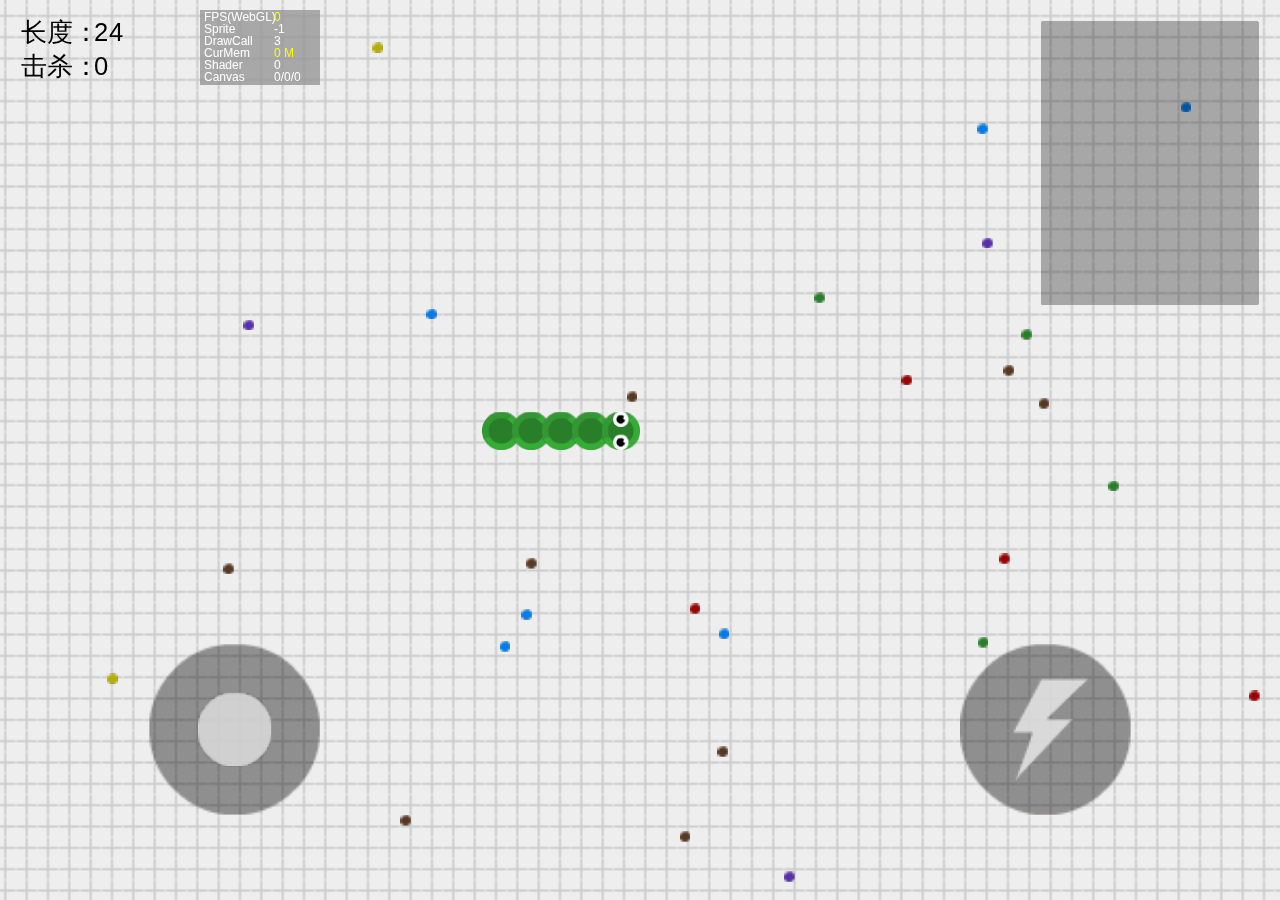
==== snake/index.html @ 2ea1035e "更新文件夹结构" ====
<!DOCTYPE html>
<html>

<head>
	<meta charset='utf-8' />
	<title>贪吃蛇小作战</title>
	<meta name='viewport' content='width=device-width,initial-scale=1.0,minimum-scale=1.0,maximum-scale=1.0,user-scalable=no'
	/>
	<meta name='apple-mobile-web-app-capable' content='yes' />
	<meta name='full-screen' content='true' />
	<meta name='screen-orientation' content='portrait' />
	<meta name='x5-fullscreen' content='true' />
	<meta name='360-fullscreen' content='true' />
	<meta name="x5-orientation" content="landscape">
	<meta http-equiv='expires' content='0' />
	<meta name='laya' screenorientation='landscape' cacheid='fffffffff' />

</head>

<body style="background-color:#555555">
	<!-- Protobuf -->
	<!--<script type="text/javascript" src="libs/bytebuffer.js"></script>
    <script type="text/javascript" src="libs/protobuf.js"></script>-->

	<!--核心包，封装了显示对象渲染，事件，时间管理，时间轴动画，缓动，消息交互,socket，本地存储，鼠标触摸，声音，加载，颜色滤镜，位图字体等-->
	<script type="text/javascript" src="libs/laya.core.js"></script>
	<!--封装了webgl渲染管线，如果使用webgl渲染，可以在初始化时调用Laya.init(1000,800,laya.webgl.WebGL);-->
    <script type="text/javascript" src="libs/laya.webgl.js"></script>
	<!--是动画模块，包含了swf动画，骨骼动画等-->
    <script type="text/javascript" src="libs/laya.ani.js"></script>
	<!--包含更多webgl滤镜，比如外发光，阴影，模糊以及更多-->
    <script type="text/javascript" src="libs/laya.filter.js"></script>
	<!--封装了html动态排版功能-->
    <script type="text/javascript" src="libs/laya.html.js"></script>
	<!--粒子类库-->
    <script type="text/javascript" src="libs/laya.particle.js"></script>
	<!--提供tileMap解析支持-->
    <script type="text/javascript" src="libs/laya.tiledmap.js"></script>
	<!--提供了制作UI的各种组件实现-->
    <script type="text/javascript" src="libs/laya.ui.js"></script>
	<!-- 物理引擎matter.js -->
	<script type="text/javascript" src="libs/matter.js"></script>
	<script type="text/javascript" src="libs/matter-RenderLaya.js"></script>
	<!--用户自定义顺序文件添加到这里-->
	<!--jsfile--Custom-->
	<!--jsfile--Custom-->
	<!--自定义的js(src文件夹下)文件自动添加到下面jsfile模块标签里面里-->
	<!--删除标签，ide不会自动添加js文件，请谨慎操作-->
	<!--jsfile--startTag-->
	<script src="js/Bean.js"></script>
	<script src="js/ui/layaUI.max.all.js"></script>
	<script src="js/GameMain.js"></script>
	<script src="js/GameStart.js"></script>
	<script src="js/Snake.js"></script>
	<!--jsfile--endTag-->

	<!--启动类添加到这里-->
	<!--jsfile--Main-->
	<script src="js/Game.js"></script>
	<!--jsfile--Main-->
	<script>
  // Register the service worker
  if ('serviceWorker' in navigator) {
    navigator.serviceWorker.register('./sw.js',{scope:'./snake/'}).then(function(registration) {
      // Registration was successful
    });
  }
  </script>
</body>

</html>
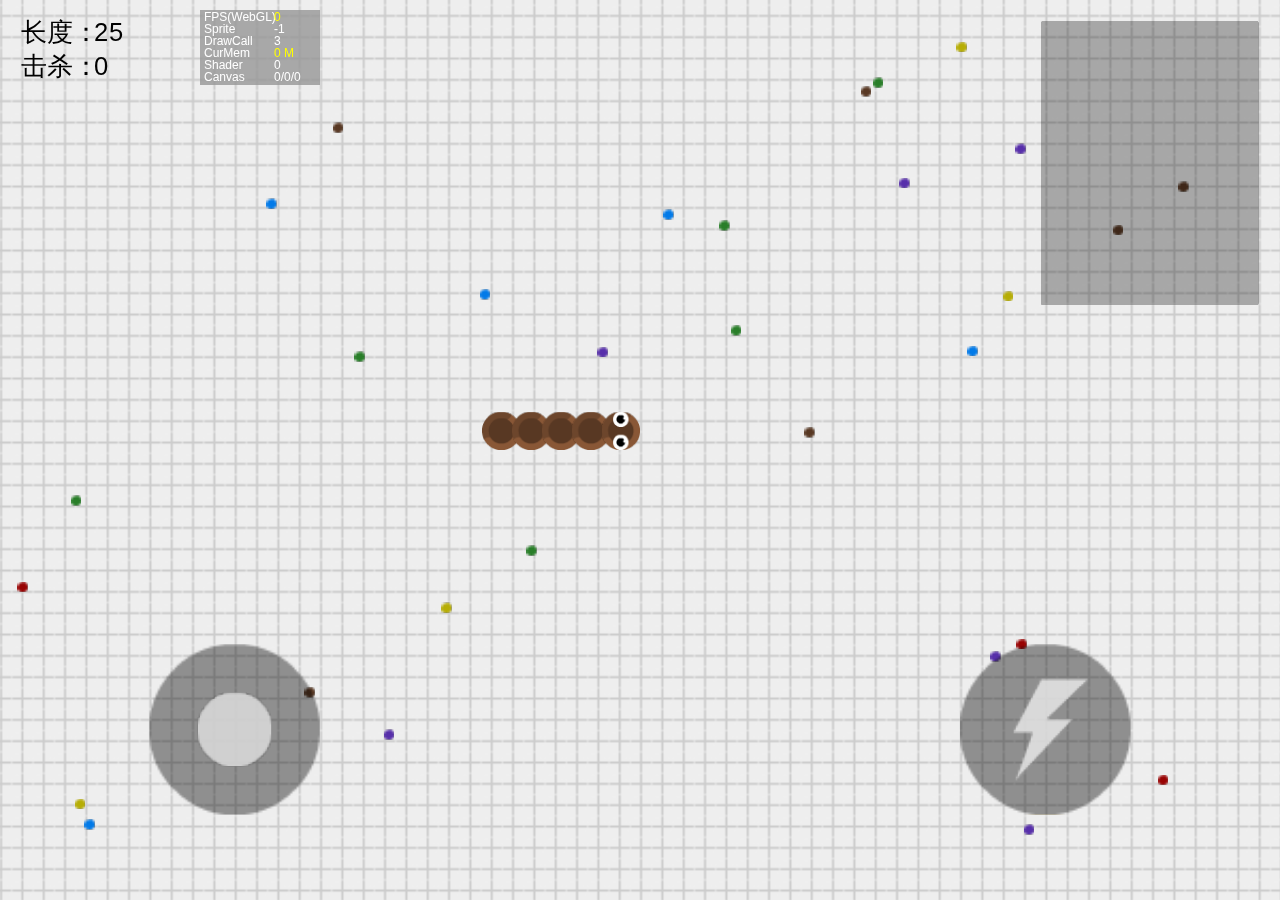
==== commit 4fb92313: "新增图标" ====
--- a/snake/index.html
+++ b/snake/index.html
@@ -14,7 +14,7 @@
 	<meta name="x5-orientation" content="landscape">
 	<meta http-equiv='expires' content='0' />
 	<meta name='laya' screenorientation='landscape' cacheid='fffffffff' />
-
+	<link rel="manifest" href="./static/manifest.json" />
 </head>
 
 <body style="background-color:#555555">
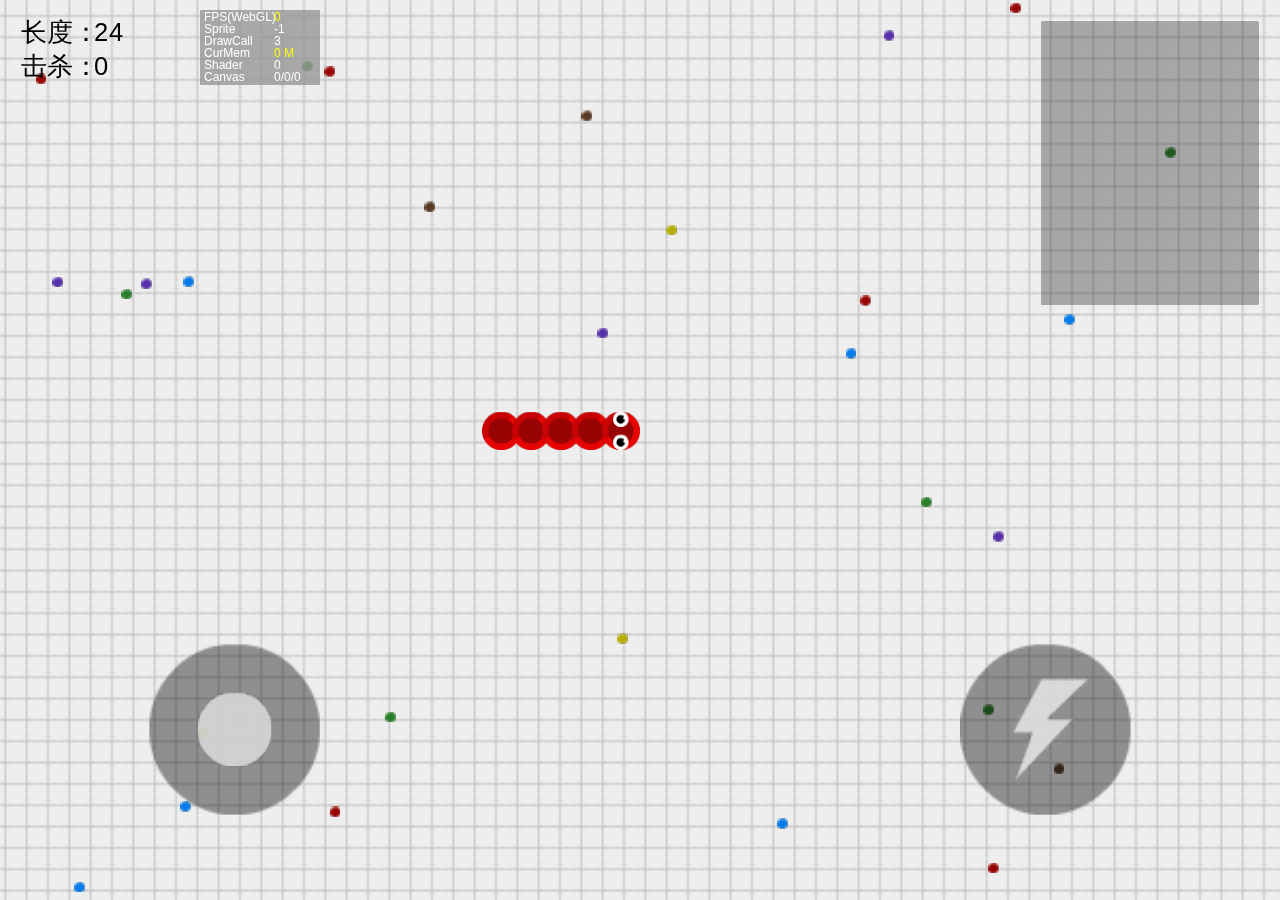
==== commit f66af4d0: "修复sw" ====
--- a/snake/index.html
+++ b/snake/index.html
@@ -61,7 +61,7 @@
 	<script>
   // Register the service worker
   if ('serviceWorker' in navigator) {
-    navigator.serviceWorker.register('./sw.js',{scope:'./snake/'}).then(function(registration) {
+    navigator.serviceWorker.register('./sw.js').then(function(registration) {
       // Registration was successful
     });
   }
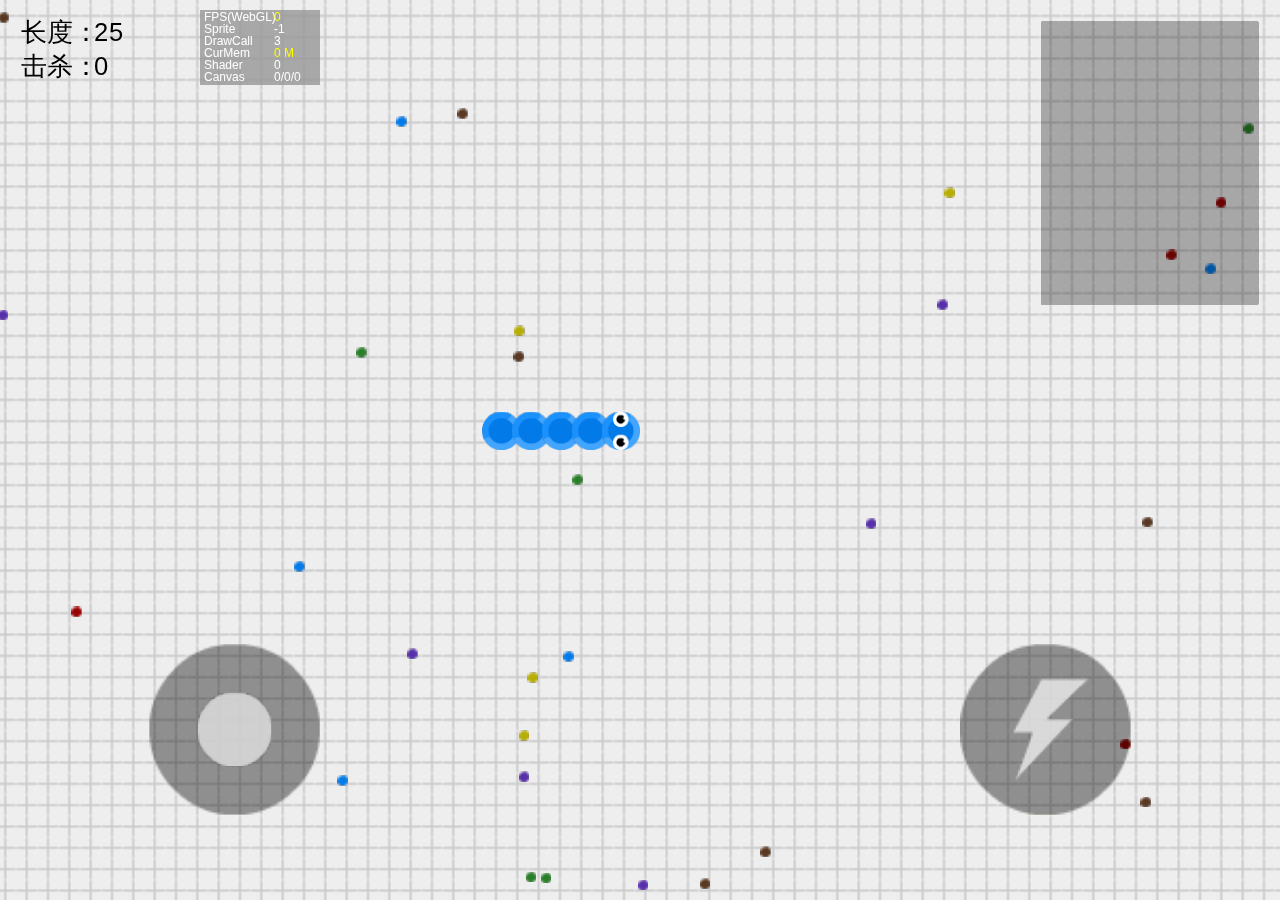
==== commit a5197110: "更新首次加载逻辑" ====
--- a/snake/index.html
+++ b/snake/index.html
@@ -62,7 +62,7 @@
   // Register the service worker
   if ('serviceWorker' in navigator) {
     navigator.serviceWorker.register('./sw.js').then(function(registration) {
-      // Registration was successful
+    	    console.log("Registration was successful");
     });
   }
   </script>
